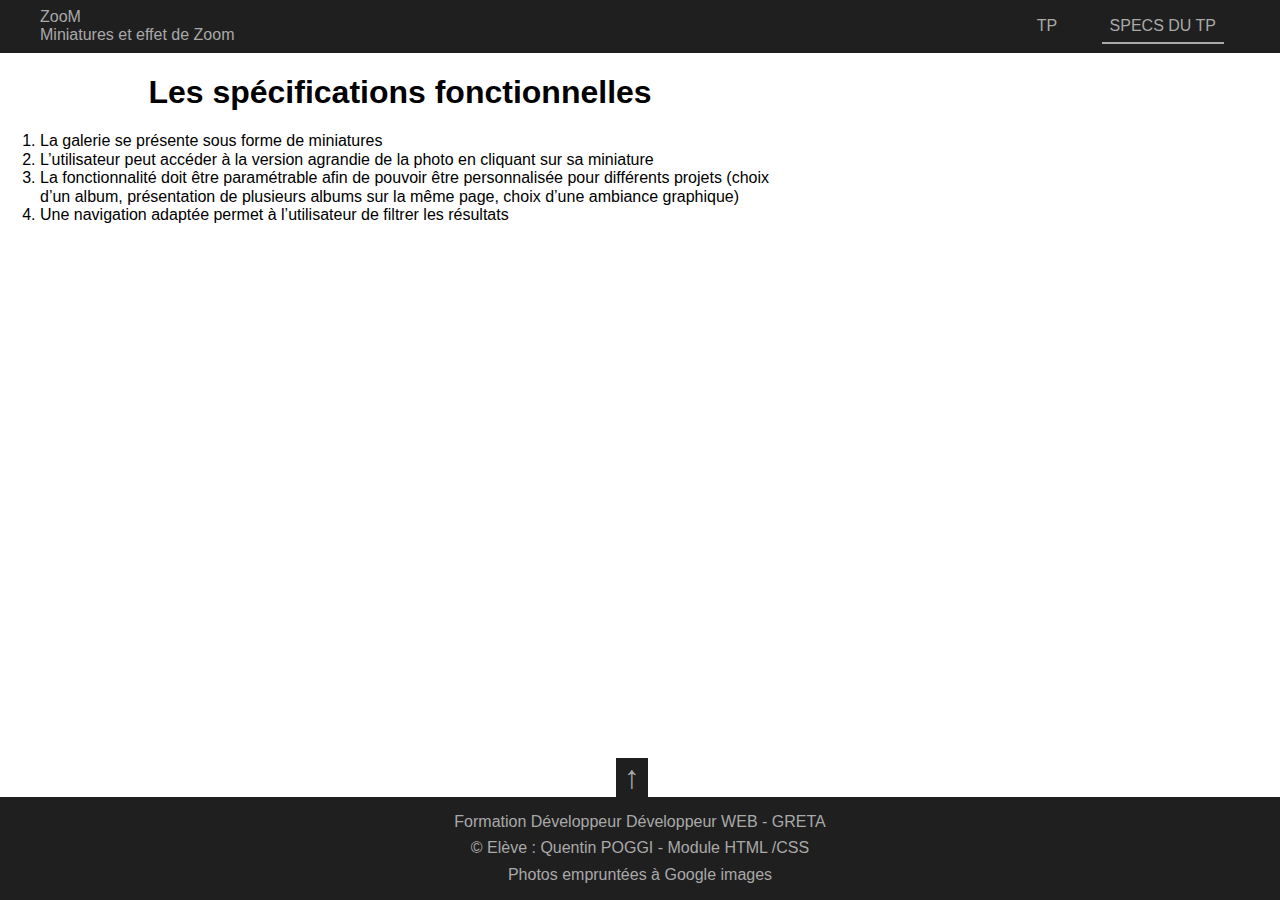
==== zoom/specs.html @ b01ea919 "maj" ====
<!DOCTYPE html>
<html lang="fr" dir="ltr">

<head>
    <meta charset="UTF-8">
    <meta name="viewport" content="width=device-width, initial-scale=1.0">
    <title>ZooM</title>
    <meta name="description" content="mise en place de la fonctionalitée de zoom depuis des miniatures;">
    <link rel="stylesheet" href="css/all.min.css">
    <link rel="stylesheet" href="css/normalize.css">
    <link rel="stylesheet" href="css/styles.css">
</head>

<body>
    <header class="banner">
        <a class="site-logo" href="./index.html">ZooM</a>
        <p class="site-description">Miniatures et effet de Zoom</p>
        <nav class="banner-nav">
            <a href="index.html">TP</a>
            <a class="is-active" href="./specs.html">Specs du TP</a>
        </nav>
    </header>
    <main>

            <div class="div-specs">
                <h1>Les spécifications fonctionnelles</h1>
                <ol>
                    <li> La galerie se présente sous forme de miniatures</li>
                    <li> L’utilisateur peut accéder à la version agrandie de la photo en cliquant sur sa miniature</li>
                    <li> La fonctionnalité doit être paramétrable afin de pouvoir être personnalisée pour différents
                        projets
                        (choix d’un album, présentation de plusieurs albums sur la même page, choix d’une ambiance
                        graphique)</li>
                    <li> Une navigation adaptée permet à l’utilisateur de filtrer les résultats</li>
                </ol>
            </div>

    </main>
    <footer class="footer">
        <p><a href="https://www.gretanet.com/action.php?idAction=3443&refererPage=listing"
                title="En savoir plus sur la formation">Formation Développeur Développeur WEB - GRETA</a></p>
        <p>&copy; Elève : Quentin POGGI - Module HTML /CSS</p>
        <p>Photos empruntées à <a href="https://www.google.com/imghp%22%3E"> Google images</a></p>
        <a id="goTop" href="#" title="Haut de page">&UpArrow;</a>
    </footer>
    <script src="js/script.js"></script>
</body>

</html>
---- zoom/css/styles.css ----
:root {
    --color-default: darkgrey;
    --dark-color: rgb(31, 31, 31);
}

* {
    box-sizing: border-box;
}

/****************** GENERAL *********************/

html {
    font-size: 62.5%;
    scroll-behavior: smooth;
}

body {
    min-height: 100vh;
    display: grid;
    grid-template-rows: auto 1fr auto;
    font-size: 1.6em;
    font-family: Arial, Helvetica, sans-serif;;
}

img,
video {
    max-width: 100%;
    height: auto;
    vertical-align: top;
}

.banner, 
.footer  {
    display: sticky;
    padding: 0.5em calc((100% - 1200px ) / 2);
    background-color: var(--dark-color);
}

.banner a,
.footer a {
    color: var(--color-default);
    text-decoration: none;
}

/***************************************************************
                            BANNER
****************************************************************/

.banner {
    display: grid;
    grid-template-columns: max-content 1fr;
    grid-template-rows: auto;
    align-items: center;
    column-gap: 1em;
}

.banner-nav {
    grid-column: 2;
    grid-row: 1 / span 2;
    justify-self: end;
    text-transform: uppercase;
}

.banner-nav a {
    margin: 0 1em;
    padding: 0.5em;
    border-bottom: solid 2px transparent;
}

.banner-nav a:hover {
    background-color: rgba(169, 169, 169, 0.198);
    border-bottom: darkgray solid 2px;
}

.banner p {
    color: var(--color-default);
}

.site-logo {
    grid-column: 1;
    grid-row: 1;
}

.site-description {
    grid-column: 1;
    grid-row: 2;
    margin: 0;
}

/***************************************************************
                            FOOTER
****************************************************************/

.footer {
    position: relative;
    text-align: center;
}

.footer > * {
    margin: 0;
    color: var(--color-default);
}

.footer p {
    margin: 0.5em;
}

#goTop {
    font-size: 2em;
    width: 1em;
    height: 1.2em;
    line-height: 1.2em;
    position: absolute;
    top: -1.2em;
    left: calc(50% - 0.75em);
    background-color: var(--dark-color);
}

/*******************Style du tp******************************/

.is-active {
    border-bottom: solid 2px var(--color-default) !important;    
}

.div-specs h1{
    text-align: center;
}

.div-specs {
    max-width: 800px;
    margin: 0;
}
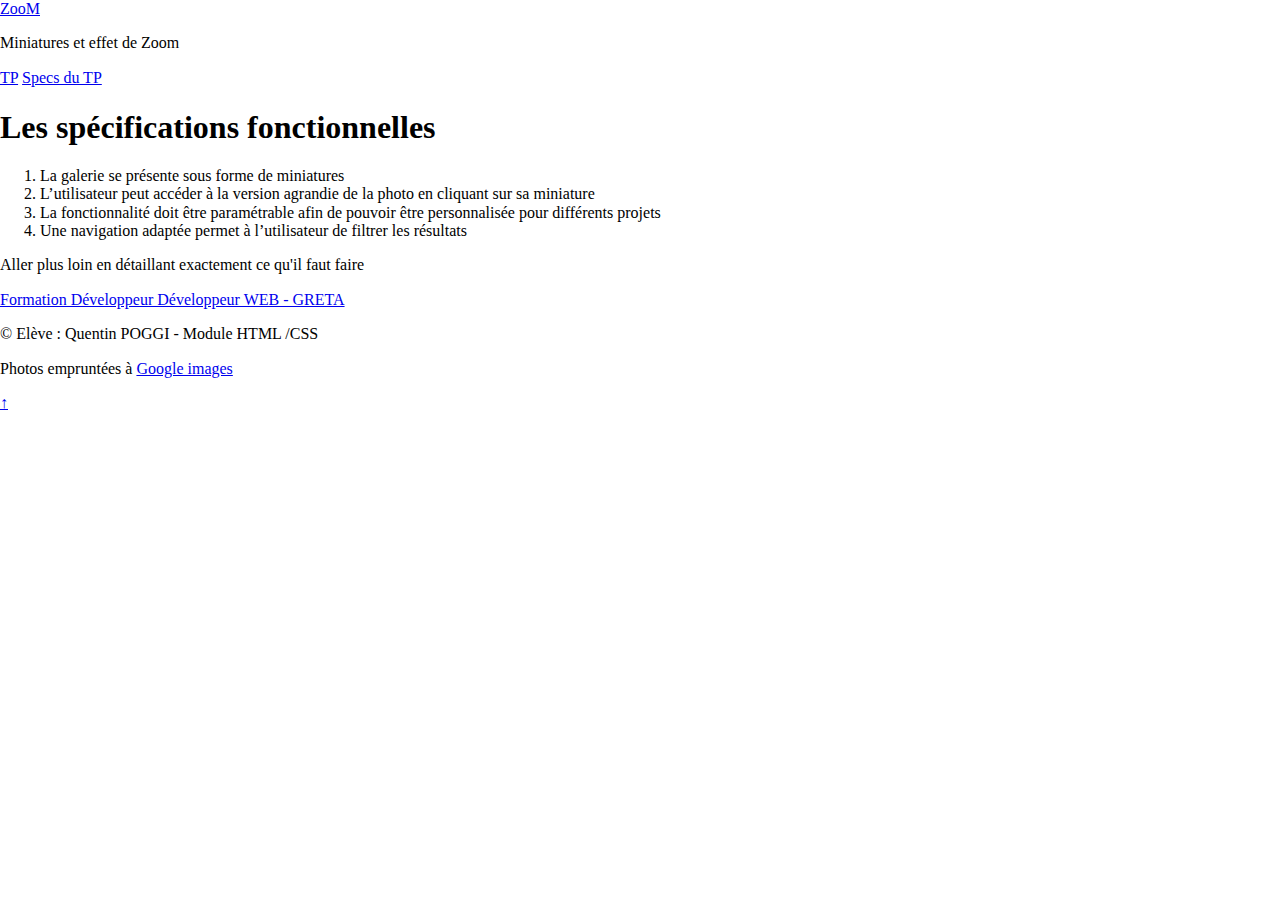
==== commit cf24d914: "Dossier ZooM à jour php full finish" ====
--- a/zoom/specs.html
+++ b/zoom/specs.html
@@ -8,7 +8,7 @@
     <meta name="description" content="mise en place de la fonctionalitée de zoom depuis des miniatures;">
     <link rel="stylesheet" href="css/all.min.css">
     <link rel="stylesheet" href="css/normalize.css">
-    <link rel="stylesheet" href="css/styles.css">
+    <link rel="stylesheet" href="css/main.css">
 </head>
 
 <body>
@@ -21,20 +21,19 @@
         </nav>
     </header>
     <main>
-
+        <section class="section-specs">
             <div class="div-specs">
                 <h1>Les spécifications fonctionnelles</h1>
                 <ol>
                     <li> La galerie se présente sous forme de miniatures</li>
                     <li> L’utilisateur peut accéder à la version agrandie de la photo en cliquant sur sa miniature</li>
                     <li> La fonctionnalité doit être paramétrable afin de pouvoir être personnalisée pour différents
-                        projets
-                        (choix d’un album, présentation de plusieurs albums sur la même page, choix d’une ambiance
-                        graphique)</li>
+                        projets</li>
                     <li> Une navigation adaptée permet à l’utilisateur de filtrer les résultats</li>
                 </ol>
+                <p>Aller plus loin en détaillant exactement ce qu'il faut faire</p>
             </div>
-
+        </section>
     </main>
     <footer class="footer">
         <p><a href="https://www.gretanet.com/action.php?idAction=3443&refererPage=listing"
